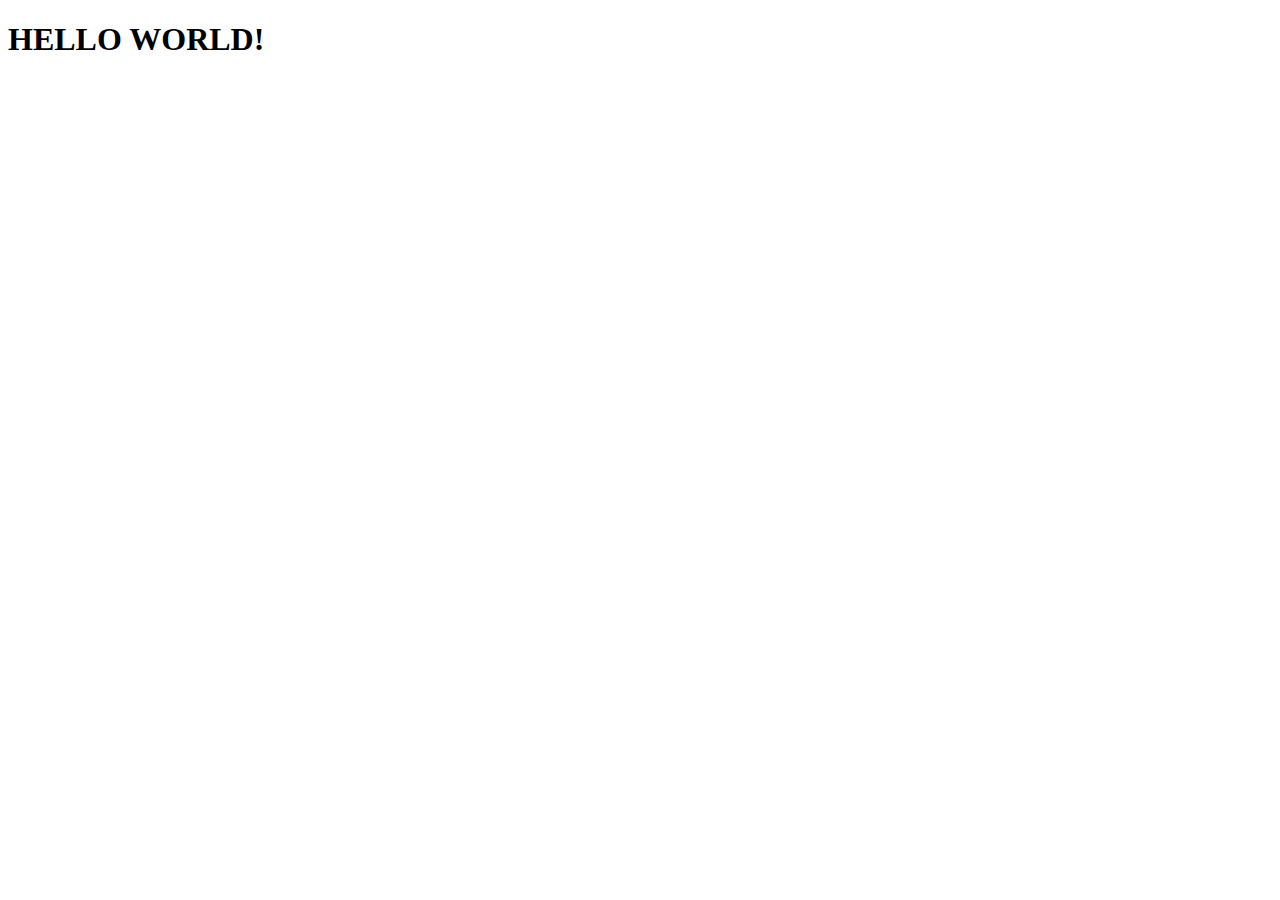
==== index.html @ eae73a05 "index html" ====
<!DOCTYPE html>
<html lang="en">
<head>
    <meta charset="UTF-8">
    <meta name="viewport" content="width=device-width, initial-scale=1.0">
    <title>Document</title>
</head>
<body>
    <h1>HELLO WORLD!</h1>
</body>
</html>
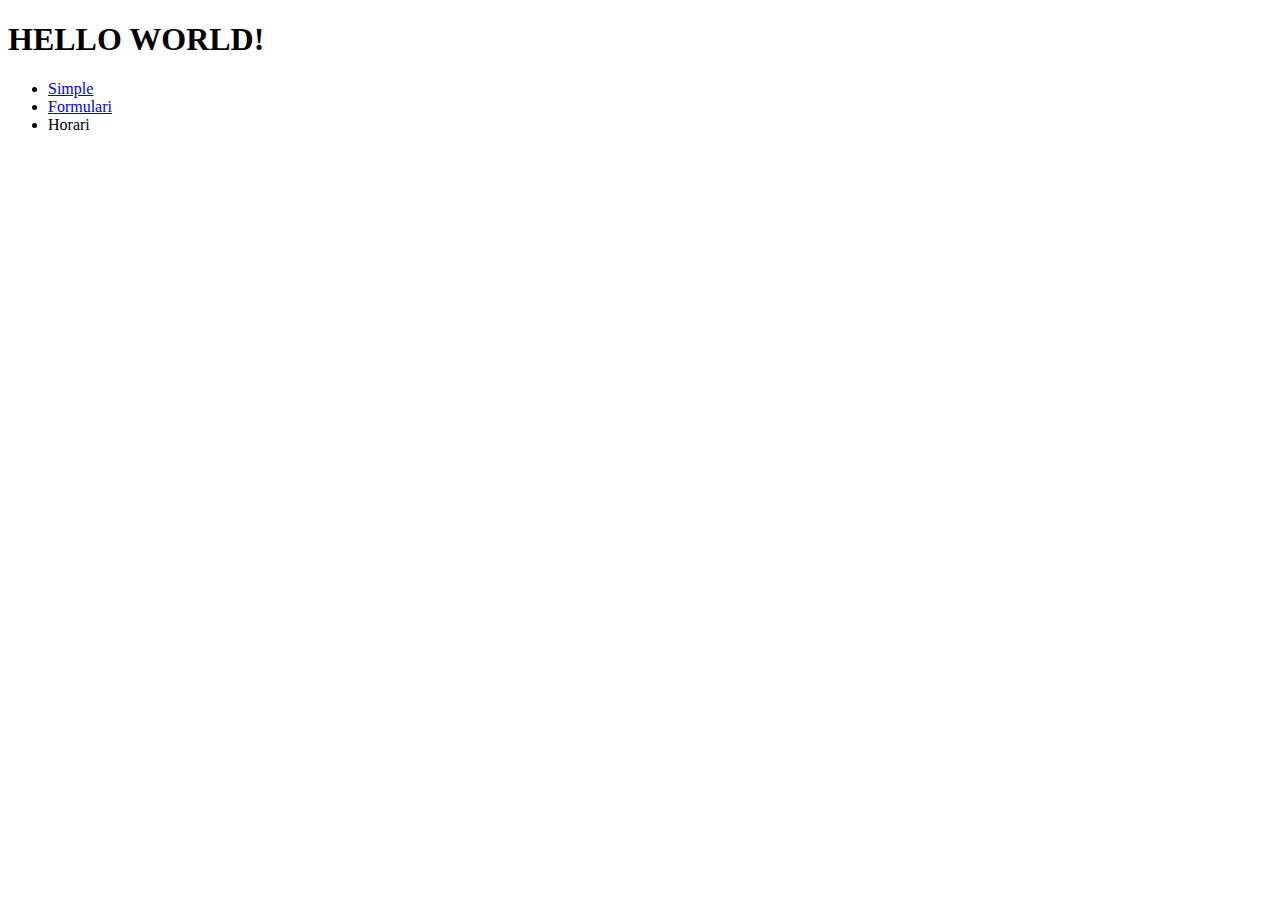
==== commit 531028cd: "index" ====
--- a/index.html
+++ b/index.html
@@ -7,5 +7,21 @@
 </head>
 <body>
     <h1>HELLO WORLD!</h1>
+    <ul>
+        <li><a href="https://adrihierro.github.io/PracticaWeb/simple.html">Simple</a></li>
+        <li><a href="https://adrihierro.github.io/PracticaWeb/Registre.html">Formulari</a></li>
+        <li><a href="https://adrihierro.github.io/PracticaWeb/Horari.html"></a>Horari</li>
+
+
+
+
+
+
+
+
+
+
+
+    </ul>
 </body>
 </html>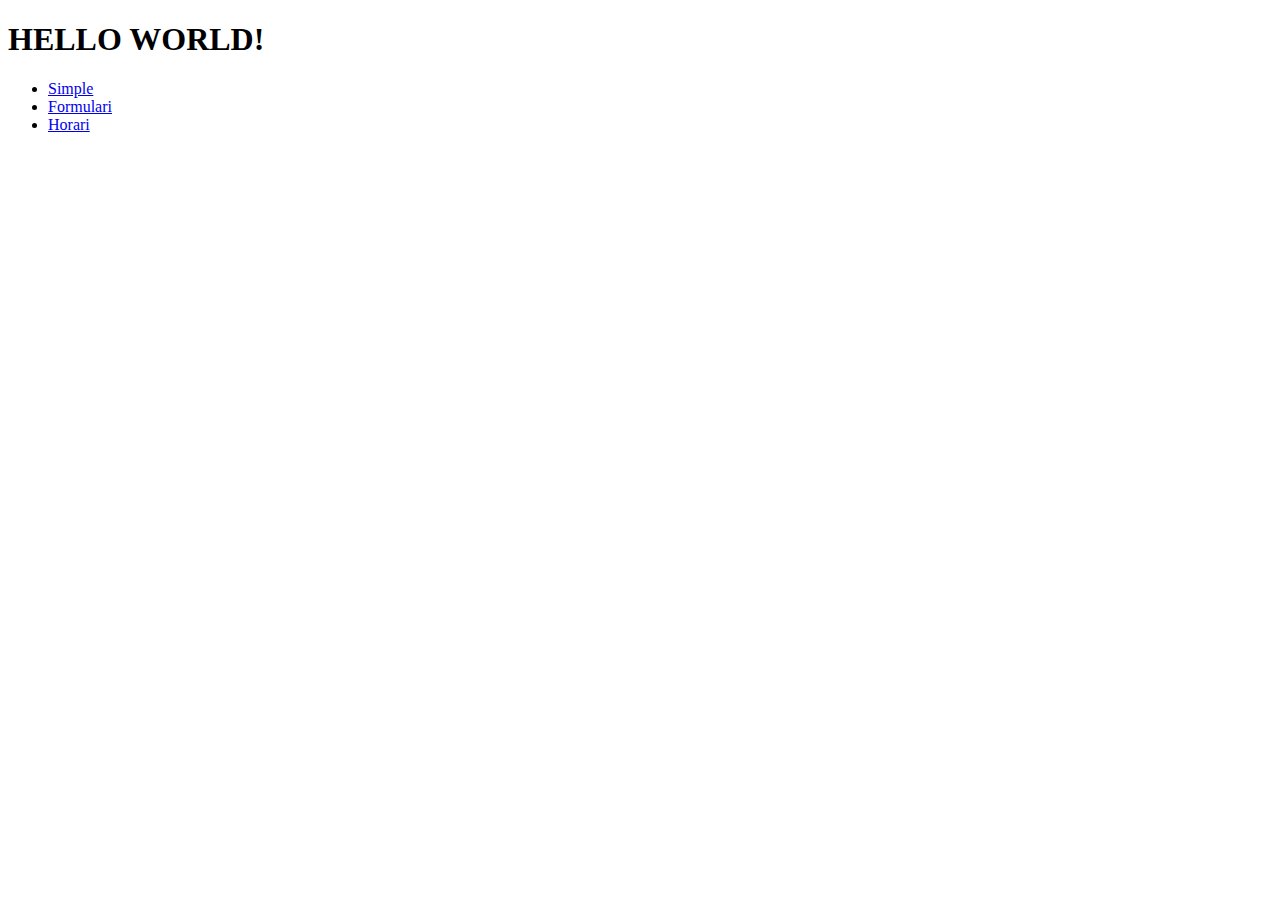
==== commit d34cc70a: "index" ====
--- a/index.html
+++ b/index.html
@@ -10,7 +10,7 @@
     <ul>
         <li><a href="https://adrihierro.github.io/PracticaWeb/simple.html">Simple</a></li>
         <li><a href="https://adrihierro.github.io/PracticaWeb/Registre.html">Formulari</a></li>
-        <li><a href="https://adrihierro.github.io/PracticaWeb/Horari.html"></a>Horari</li>
+        <li><a href="https://adrihierro.github.io/PracticaWeb/Horari.html">Horari</a></li>
 
 
 
